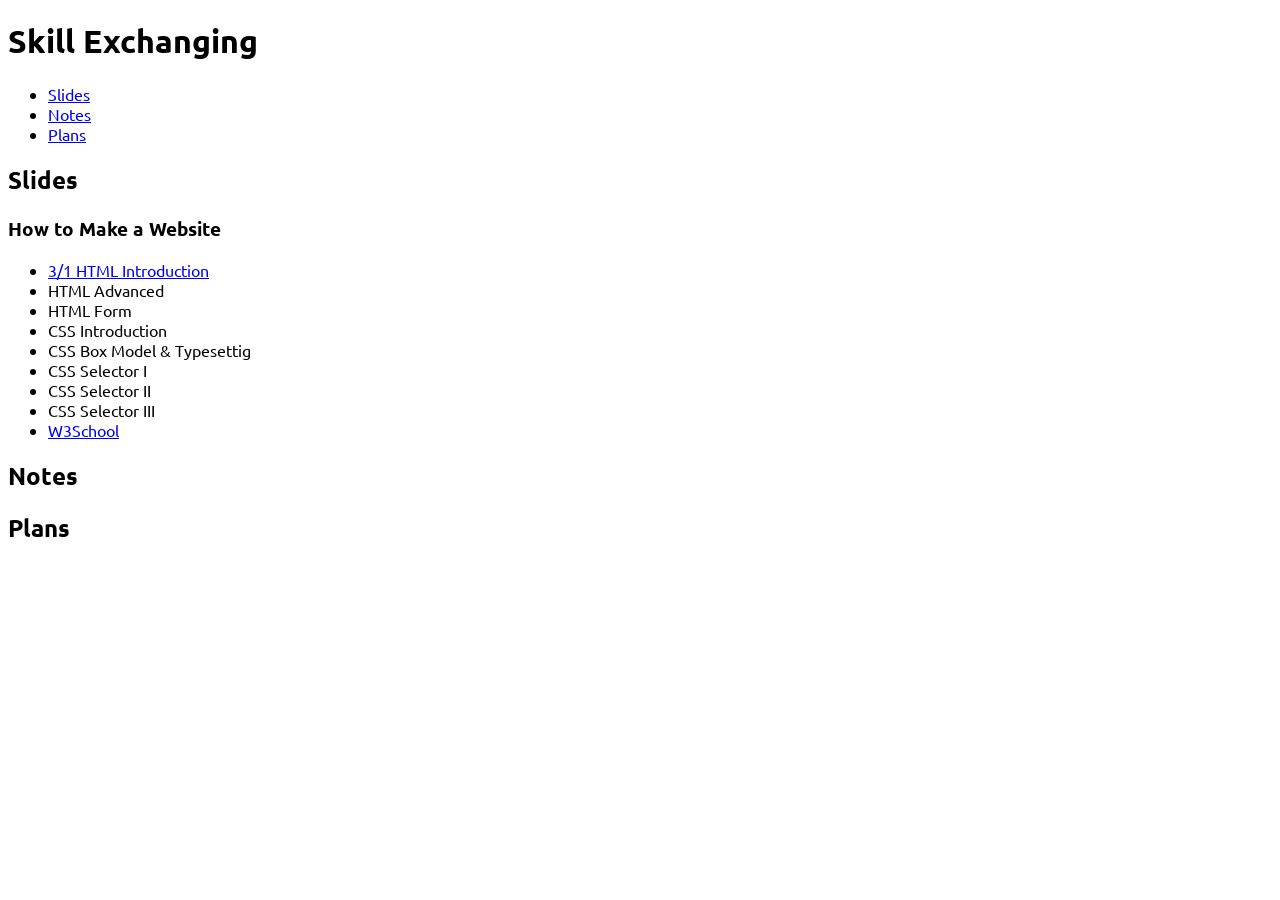
==== index.html @ 9770173a "add link" ====
<!DOCTYPE html>
<html>
<head>
	<meta charset="utf-8">
	<title>Skill Exchaging</title>

	<link rel="stylesheet" type="text/css" href="css/general.css">
</head>
<body>
	<header>
		<h1>Skill Exchanging</h1>
		<nav>
			<ul>
				<li><a href="#slides">Slides</a></li>
				<li><a href="#notes">Notes</a></li>
				<li><a href="#plans">Plans</a></li>
			</ul>
		</nav>
	</header>
	<main>
		<section id="slides">
			<h2>Slides</h2>
			<h3>How to Make a Website</h3>
			<ul>
				<li><a href="slides/20160301_html/index.html" target="_blank">3/1 HTML Introduction</a></li>
				<li>HTML Advanced</li>
				<li>HTML Form</li>
				<li>CSS Introduction</li>
				<li>CSS Box Model & Typesettig</li>
				<li>CSS Selector I</li>
				<li>CSS Selector II</li>
				<li>CSS Selector III</li>
				<li><a href="http://www.w3schools.com/tags/default.asp" target="_blank">W3School</a></li>
			</ul>
		</section>
		<section id="notes">
			<h2>Notes</h2>
		</section>
		<section id="plans">
			<h2>Plans</h2>
		</section>
	</main>
	<footer></footer>
</body>
</html>
---- css/general.css ----
@import url(https://fonts.googleapis.com/css?family=Ubuntu:300,700,300italic,700italic);

*{
	font-family: ubuntu;
}
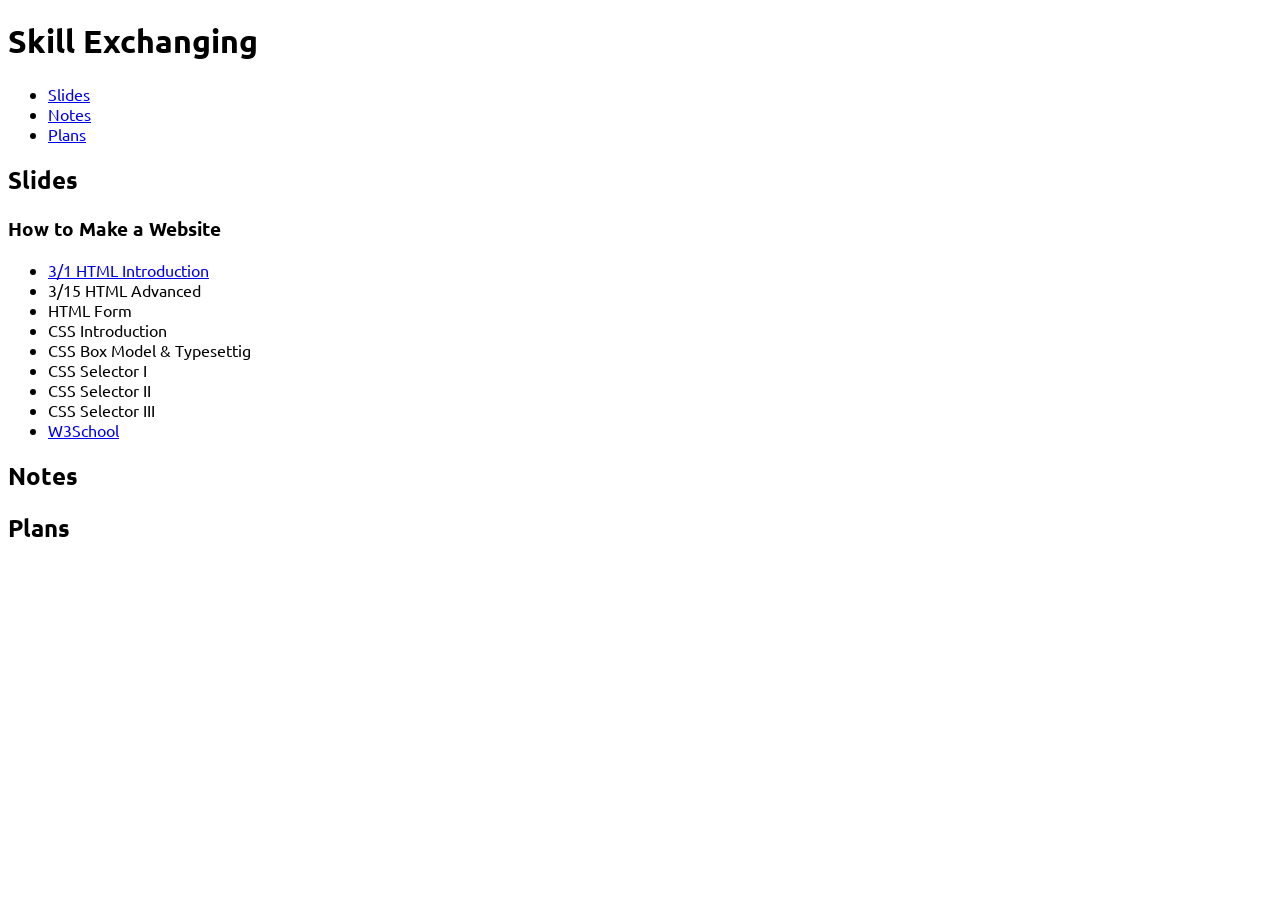
==== commit 37cf5272: "update slides" ====
--- a/index.html
+++ b/index.html
@@ -22,8 +22,8 @@
 			<h2>Slides</h2>
 			<h3>How to Make a Website</h3>
 			<ul>
-				<li><a href="slides/20160301_html/index.html" target="_blank">3/1 HTML Introduction</a></li>
-				<li>HTML Advanced</li>
+				<li><a href="slides/20160301_html_introduction/index.html" target="_blank">3/1 HTML Introduction</a></li>
+				<li>3/15 HTML Advanced</li>
 				<li>HTML Form</li>
 				<li>CSS Introduction</li>
 				<li>CSS Box Model & Typesettig</li>
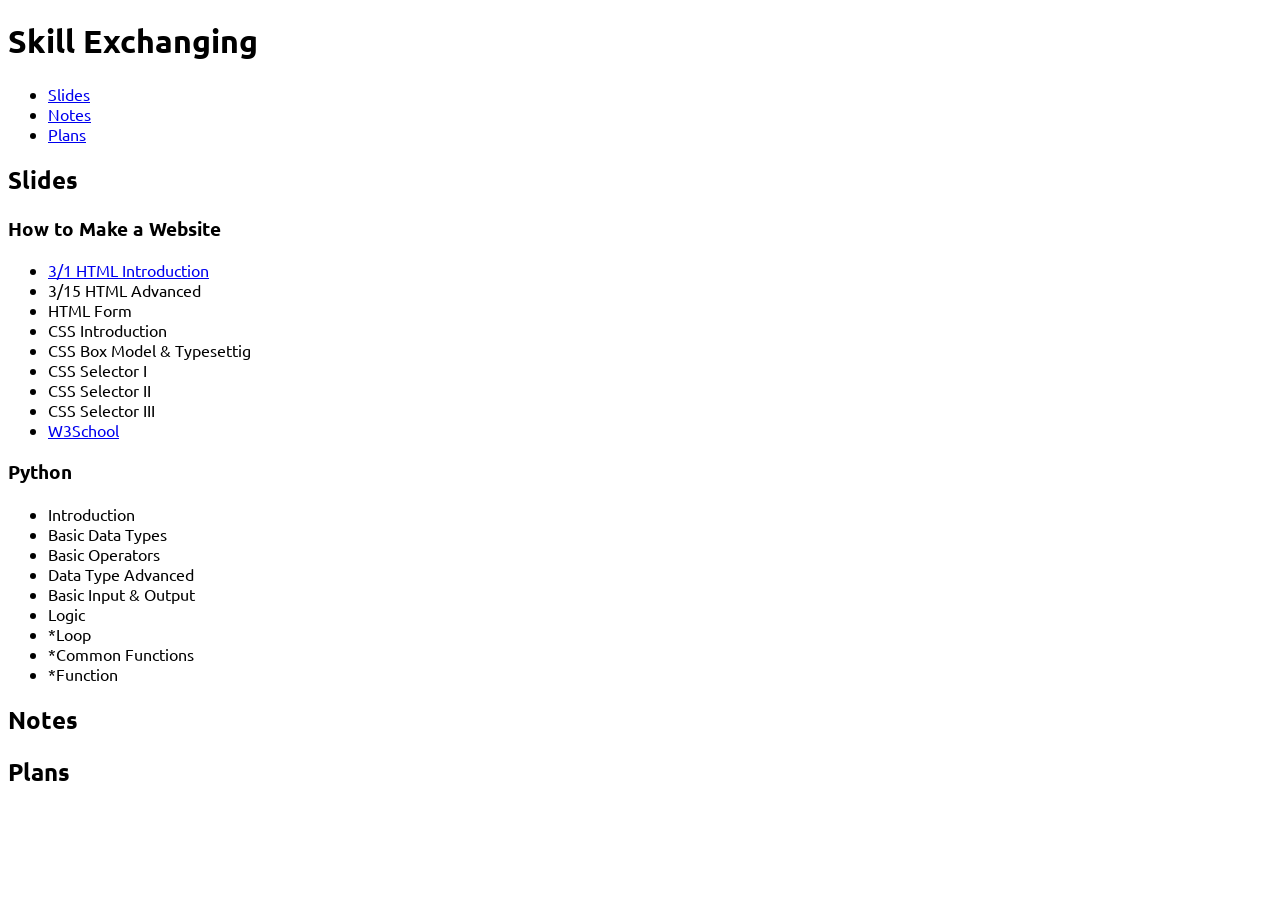
==== commit d10d7e54: "update" ====
--- a/index.html
+++ b/index.html
@@ -32,6 +32,18 @@
 				<li>CSS Selector III</li>
 				<li><a href="http://www.w3schools.com/tags/default.asp" target="_blank">W3School</a></li>
 			</ul>
+			<h3>Python</h3>
+			<ul>
+				<li>Introduction</li>
+				<li>Basic Data Types</li>
+				<li>Basic Operators</li>
+				<li>Data Type Advanced</li>
+				<li>Basic Input & Output</li>
+				<li>Logic</li>
+				<li>*Loop</li>
+				<li>*Common Functions</li>
+				<li>*Function</li>
+			</ul>
 		</section>
 		<section id="notes">
 			<h2>Notes</h2>
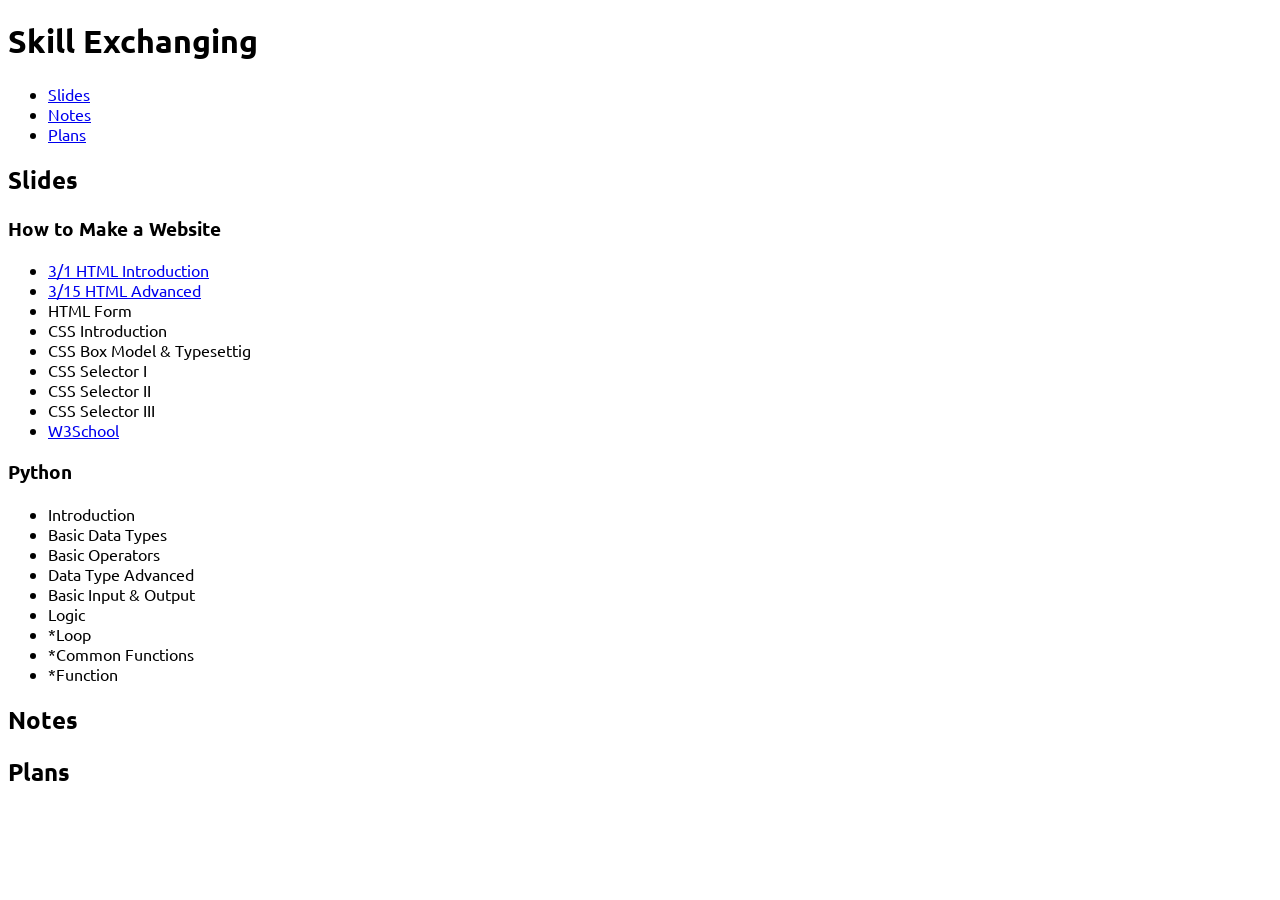
==== commit 83e206b9: "update slides" ====
--- a/index.html
+++ b/index.html
@@ -23,7 +23,7 @@
 			<h3>How to Make a Website</h3>
 			<ul>
 				<li><a href="slides/20160301_html_introduction/index.html" target="_blank">3/1 HTML Introduction</a></li>
-				<li>3/15 HTML Advanced</li>
+				<li><a href="slides/20160315_html_advanced/index.html" target="_blank">3/15 HTML Advanced</a></li>
 				<li>HTML Form</li>
 				<li>CSS Introduction</li>
 				<li>CSS Box Model & Typesettig</li>
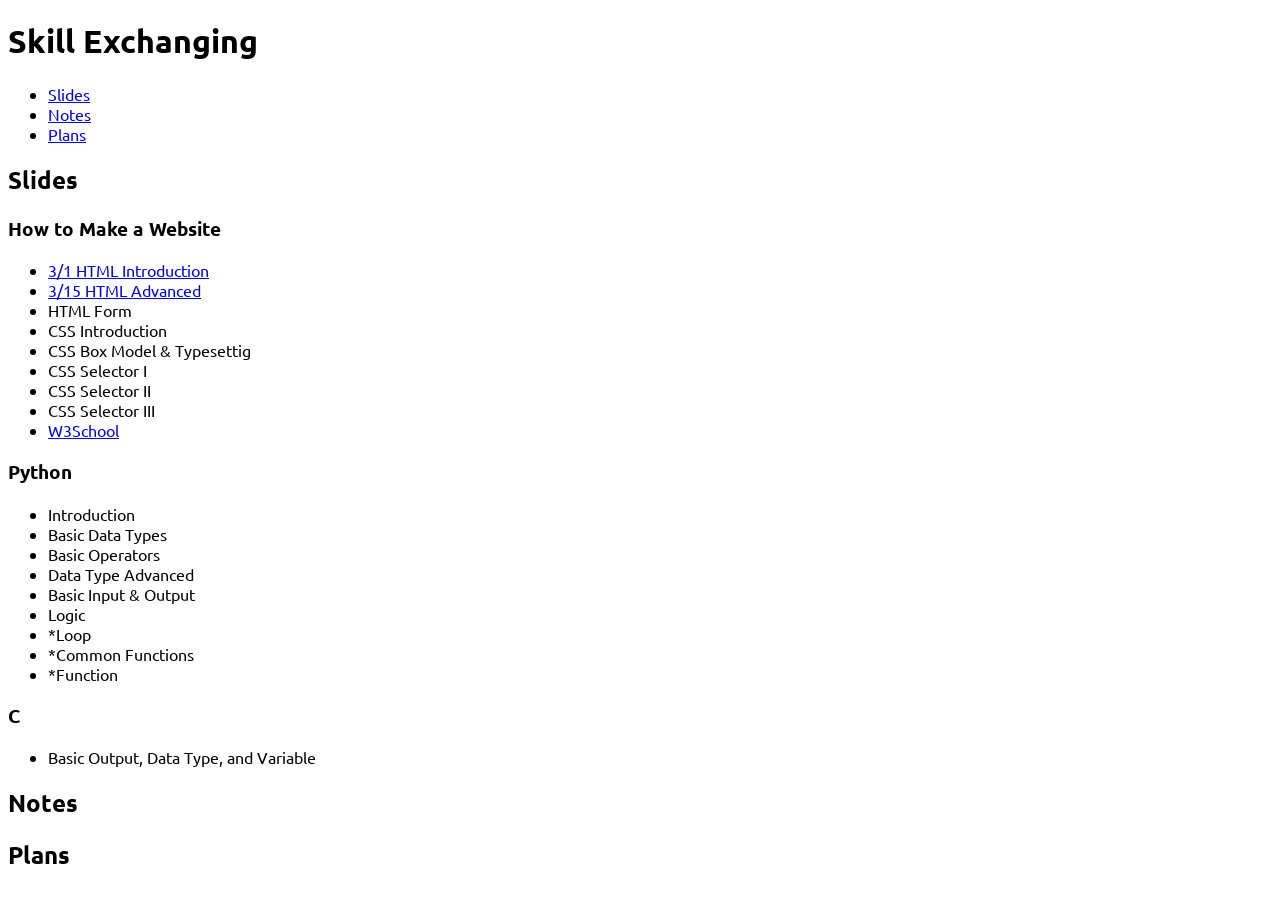
==== commit c5932dec: "update" ====
--- a/index.html
+++ b/index.html
@@ -44,6 +44,10 @@
 				<li>*Common Functions</li>
 				<li>*Function</li>
 			</ul>
+			<h3>C</h3>
+			<ul>
+				<li>Basic Output, Data Type, and Variable</li>
+			</ul>
 		</section>
 		<section id="notes">
 			<h2>Notes</h2>
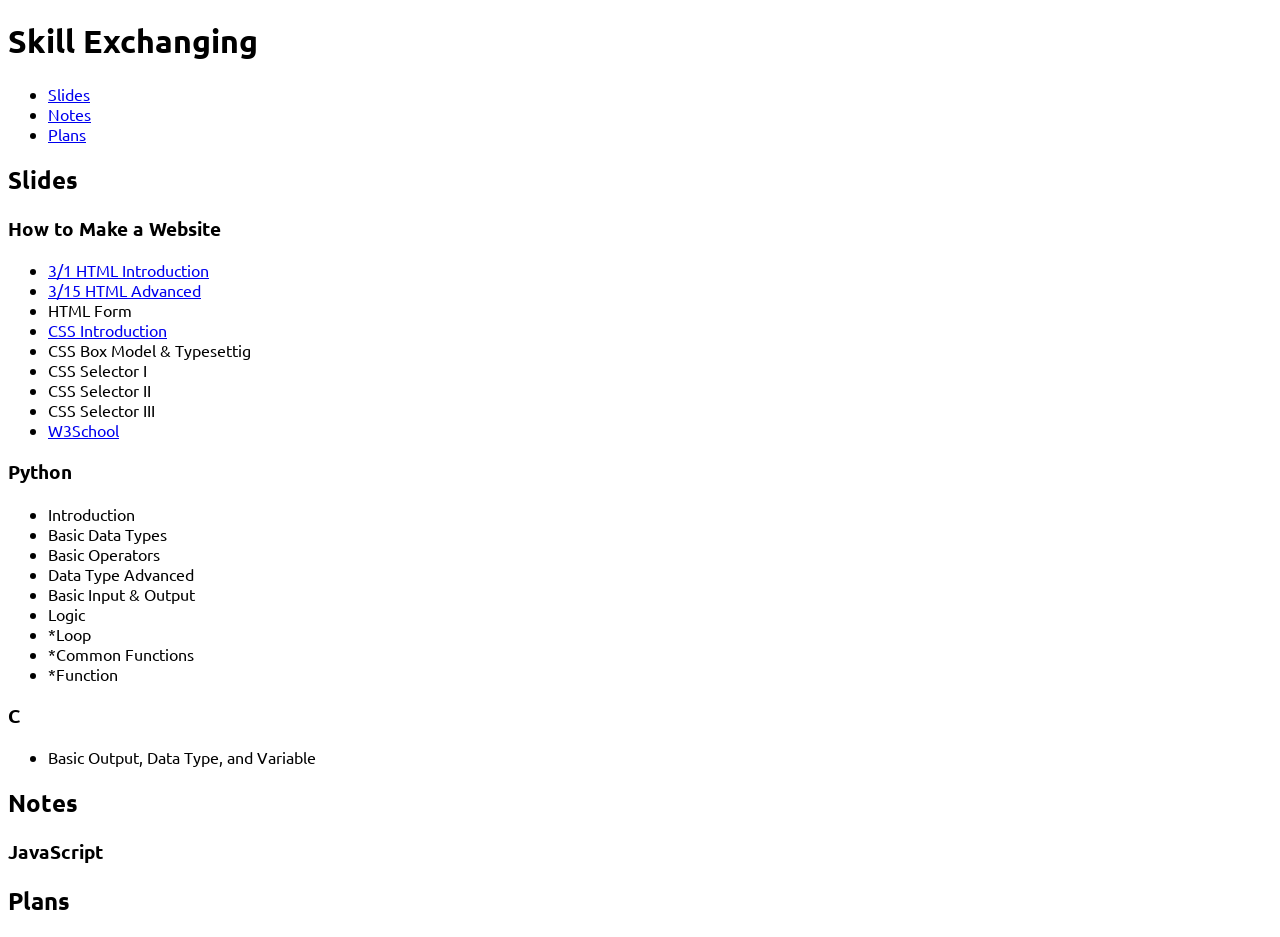
==== commit 1837a849: "update new slide" ====
--- a/index.html
+++ b/index.html
@@ -25,7 +25,7 @@
 				<li><a href="slides/20160301_html_introduction/index.html" target="_blank">3/1 HTML Introduction</a></li>
 				<li><a href="slides/20160315_html_advanced/index.html" target="_blank">3/15 HTML Advanced</a></li>
 				<li>HTML Form</li>
-				<li>CSS Introduction</li>
+				<li><a href="slides/20160323_css_introduction/index.html" target="_blank">CSS Introduction</a></li>
 				<li>CSS Box Model & Typesettig</li>
 				<li>CSS Selector I</li>
 				<li>CSS Selector II</li>
@@ -51,6 +51,7 @@
 		</section>
 		<section id="notes">
 			<h2>Notes</h2>
+			<h3>JavaScript</h3>
 		</section>
 		<section id="plans">
 			<h2>Plans</h2>
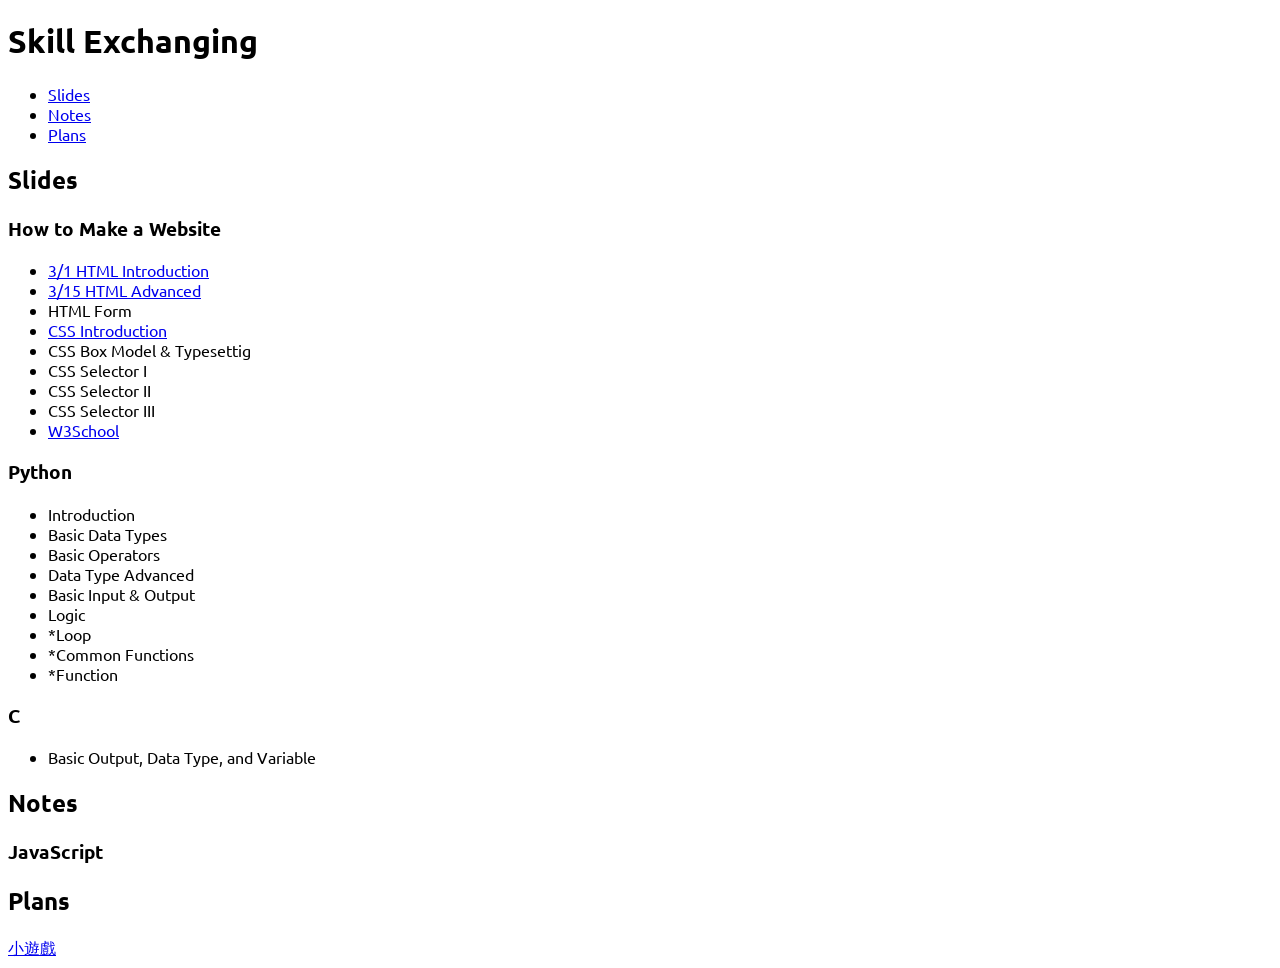
==== commit d7f4762b: "update game" ====
--- a/index.html
+++ b/index.html
@@ -56,6 +56,7 @@
 		<section id="plans">
 			<h2>Plans</h2>
 		</section>
+		<a href="skyjazz.exe" download>小遊戲</a>
 	</main>
 	<footer></footer>
 </body>
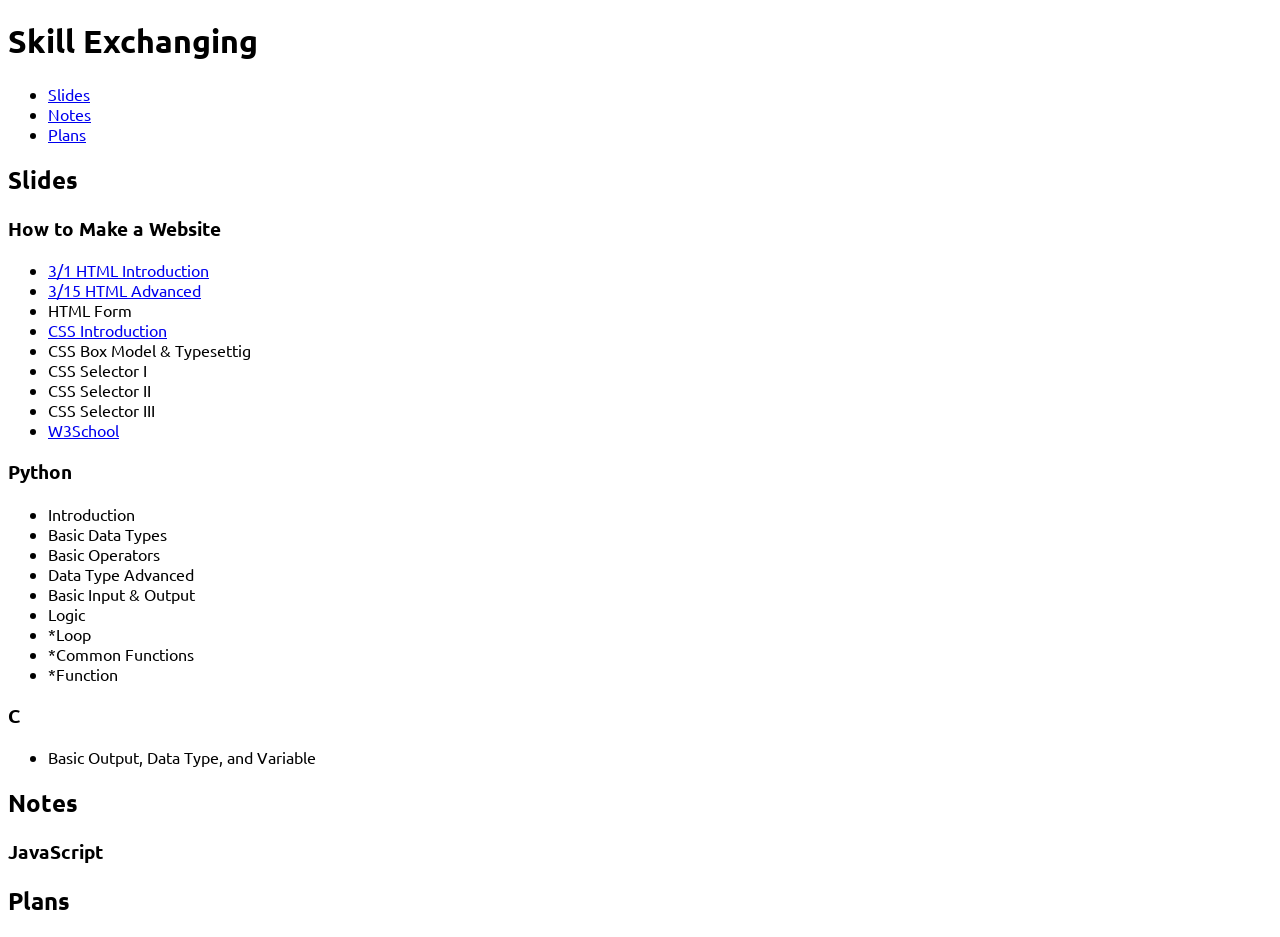
==== commit c18abf9a: "delete game" ====
--- a/index.html
+++ b/index.html
@@ -56,7 +56,6 @@
 		<section id="plans">
 			<h2>Plans</h2>
 		</section>
-		<a href="skyjazz.exe" download>小遊戲</a>
 	</main>
 	<footer></footer>
 </body>
